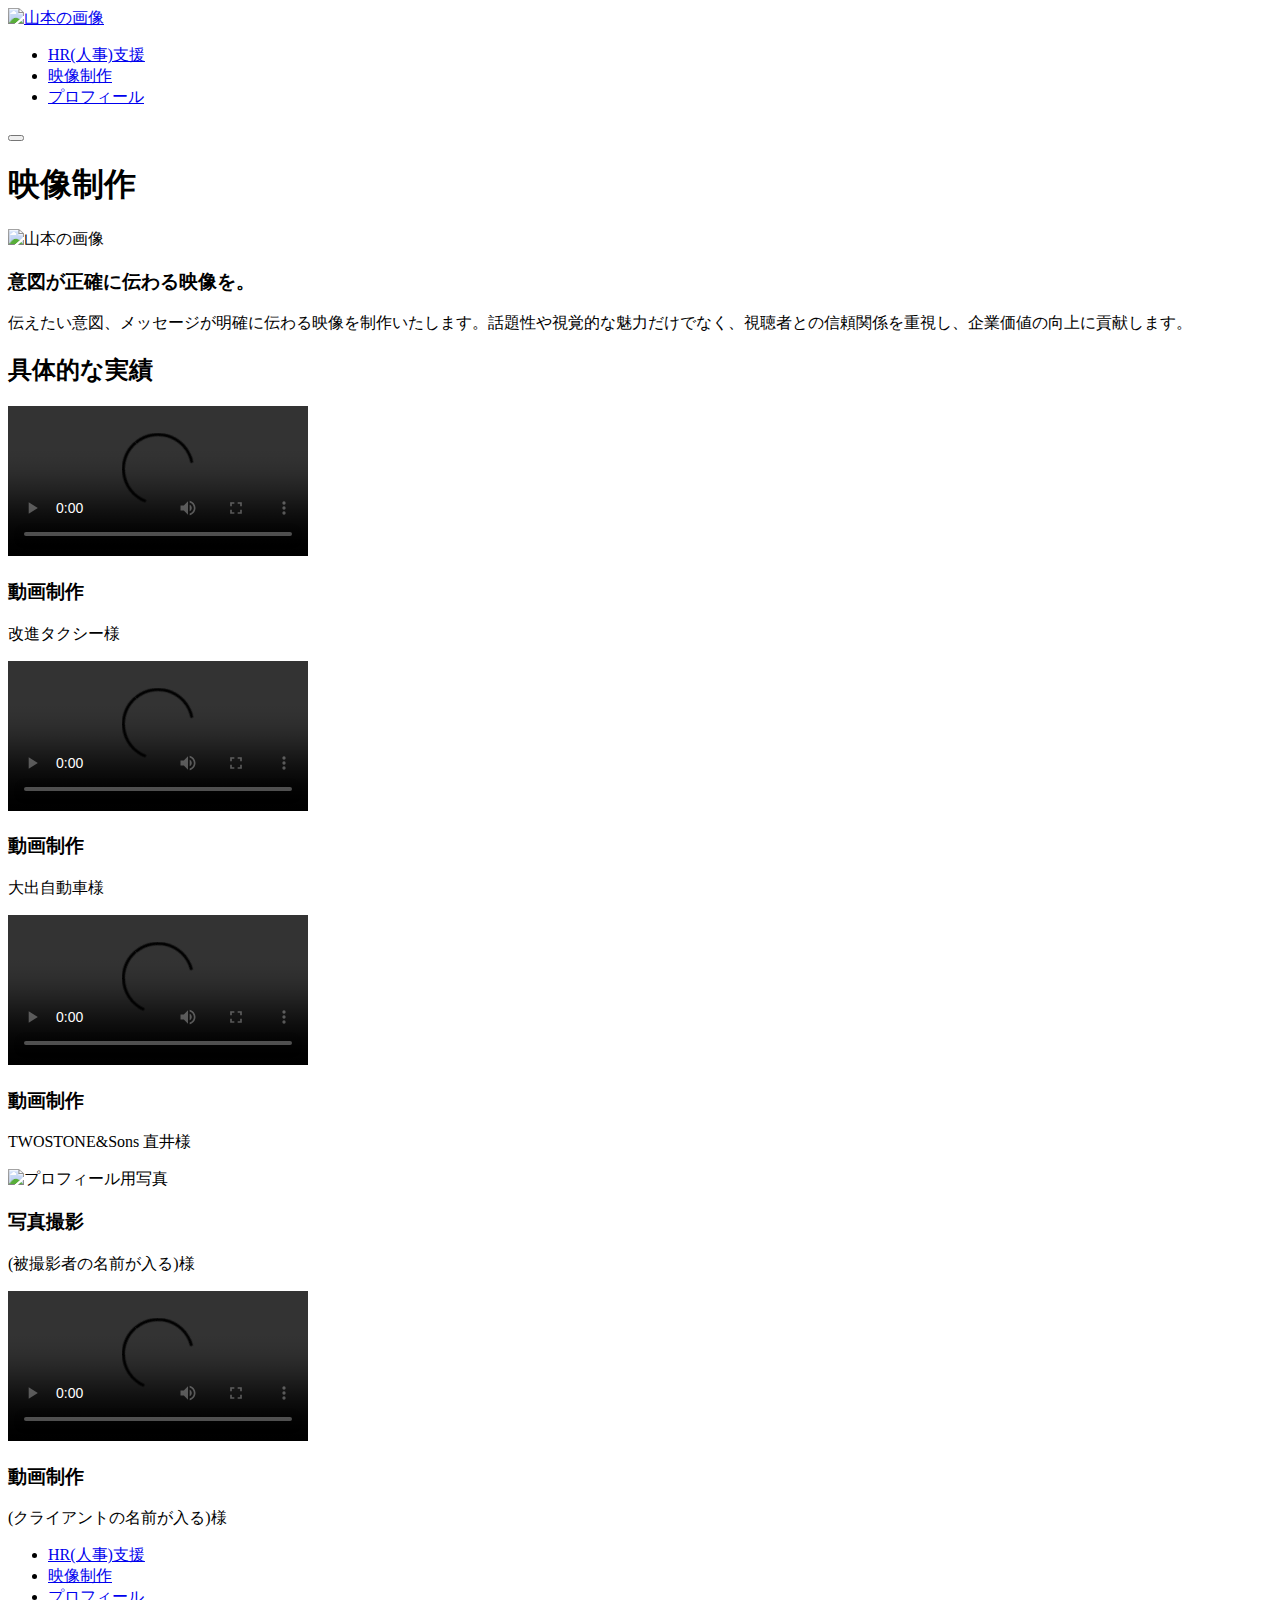
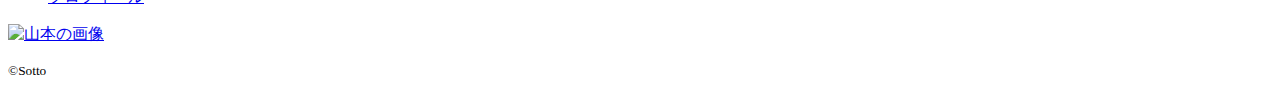
==== creation.html @ 1ca6c09f "creation" ====
<!DOCTYPE html>
<html lang="ja">

<head>
  <meta charset="UTF-8">
  <title>株式会社そっと</title>
  <meta name="description" content="株式会社そっとのホームページです。">
  <meta http-equiv="X-UA-Compatible" content="IE=edge" />

  <!-- fontawesome-->
  <script src="https://kit.fontawesome.com/9ab3ae9094.js" crossorigin="anonymous"></script>

<!-- SP用 -->
  <meta name="viewport" content="width=device-width, initial-scale=1, shrink-to-fit=no">
  <meta name="format-detection" content="telephone=no">

<!-- googleフォント -->
  <link rel="preconnect" href="https://fonts.googleapis.com">
  <link rel="preconnect" href="https://fonts.gstatic.com" crossorigin>
  <link href="https://fonts.googleapis.com/css2?family=M+PLUS+1:wght@100..900&family=Noto+Serif+JP:wght@200..900&display=swap" rel="stylesheet">

<!-- cssへのリンク -->
  <link rel="stylesheet" href="css/normalize.css">
  <link rel="stylesheet" href="css/style.css">

<!-- js -->
  <script src="./js/toggle-menu.js"></script>

</head>

<body>
  <header class="header">
    <div class="header-container">
      <a class="header-logo" href="./index.html">
        <img src="./img/yamamoto-header.jpg" alt="山本の画像">
      </a>
      <div class="header-site-menu">
        <nav class="site-menu">
          <ul>
            <li><a href="./hrsupport.html">HR(人事)支援</a></li>
            <li><a href="./creation.html">映像制作</a></li>
            <li><a href="./profile.html">プロフィール</a></li>
          </ul>
        </nav>
      </div>
      <div class="header-icon-list">
        <div class="sns-menu-container">
          <div class="sns-menu">
            <p><i class="fa-brands fa-facebook fa"></i></p>
            <p><i class="fa-brands fa-instagram fa"></i></p>
          </div>
        </div>
        <button class="toggle-menu-button"></button>
      </div>
    </div>
  </header>

  <main class="main">
    <h1>映像制作</h1>
    <section class="top-area">
      <img src="./img/yamamoto.jpg" alt="山本の画像">
      <div class="creation-page-text">
        <h3>意図が正確に伝わる映像を。</h3>
        <p>伝えたい意図、メッセージが明確に伝わる映像を制作いたします。話題性や視覚的な魅力だけでなく、視聴者との信頼関係を重視し、企業価値の向上に貢献します。</p>
      </div>
    </section>
    <section class="creation-achievements">
      <h2 id="creation-work">具体的な実績</h2>
      <div class="cr-achievements-contents">
        <div class="cr-contents-area">
          <video src="./video/kaishintaxi-animation.mp4" controls></video>
          <div class="cr-contents-text">
            <h3>動画制作</h3>
            <p>改進タクシー様</p>
          </div>
        </div>
        <div class="cr-contents-area">
          <video src="./video/oodejidousha-30s-ver.mp4" controls></video>
          <div class="cr-contents-text">
            <h3>動画制作</h3>
            <p>大出自動車様</p>
          </div>
        </div>
        <div class="cr-contents-area">
          <video src="./video/naoi-recruitment.mp4" controls></video>
          <div class="cr-contents-text">
            <h3>動画制作</h3>
            <p>TWOSTONE&Sons 直井様</p>
          </div>
        </div>
        <div class="cr-contents-area">
          <img src="./img/index/profilepicture.jpg" alt="プロフィール用写真">
          <div class="cr-contents-text">
            <h3>写真撮影</h3>
            <p>(被撮影者の名前が入る)様</p>
          </div>
        </div>
        <div class="cr-contents-area">
          <video src="./video/countdown.mp4" controls></video>
          <div class="cr-contents-text">
            <h3>動画制作</h3>
            <p>(クライアントの名前が入る)様</p>
          </div>
        </div>
      </div>
    </section>
  </main>

  <footer class="footer">
    <div class="footer-site-menu">
      <nav class="site-menu">
        <ul>
          <li><a href="./hrsupport.html">HR(人事)支援</a></li>
          <li><a href="./creation.html">映像制作</a></li>
          <li><a href="./profile.html">プロフィール</a></li>
        </ul>
      </nav>
    </div>
    <a class="footer-logo" href="./index.html">
      <img src="./img/yamamoto-header.jpg" alt="山本の画像">
    </a>
    <div class="sns-menu">
      <div class="footer-sns-menu-container">
        <p><i class="fa-brands fa-facebook fa-2x"></i></p>
        <p><i class="fa-brands fa-instagram fa-2x"></i></p>
      </div>
    </div>
    <p class="copyright"><small>&copy;Sotto</small></p>
  
  </footer>
</body>
</html>
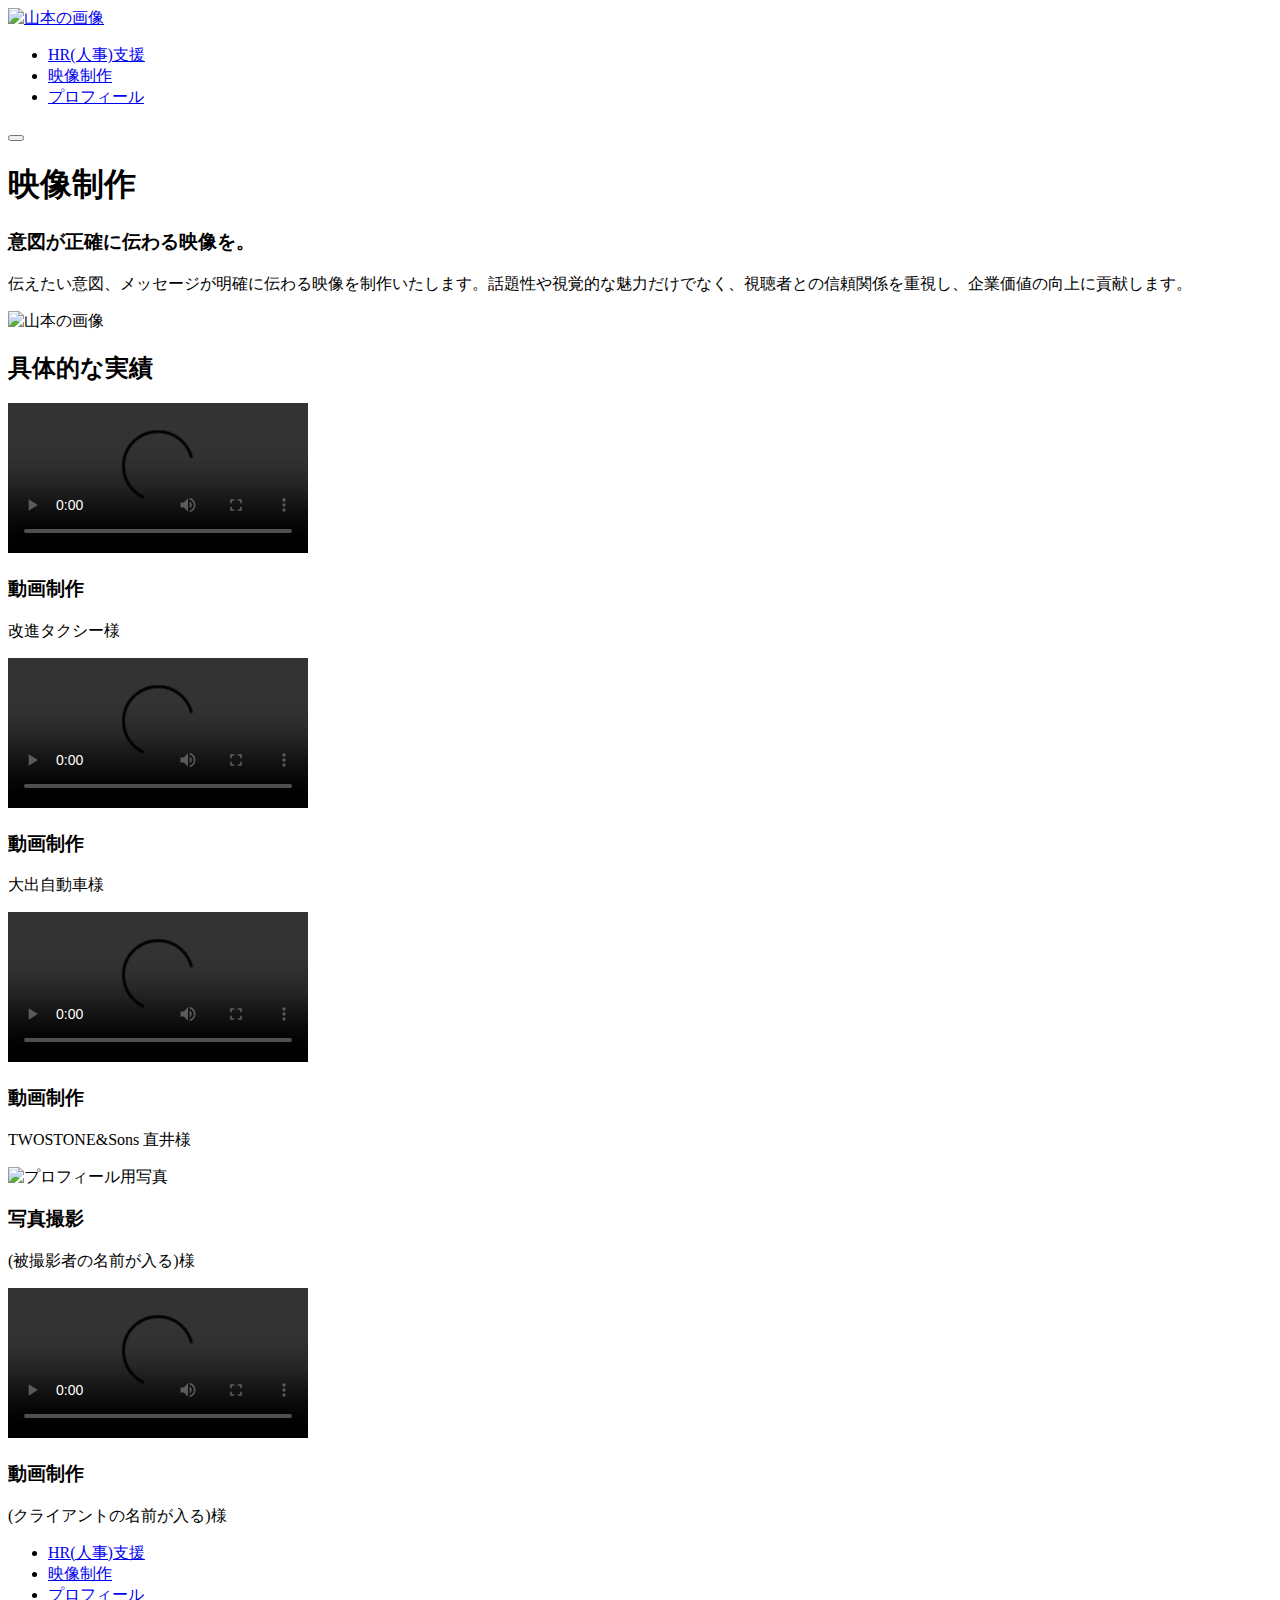
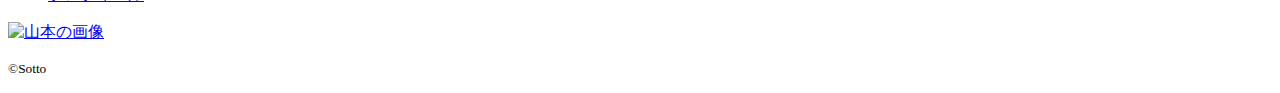
==== commit 1f584081: "HTML、CSSのクラス整理など" ====
--- a/creation.html
+++ b/creation.html
@@ -5,7 +5,7 @@
   <meta charset="UTF-8">
   <title>株式会社そっと</title>
   <meta name="description" content="株式会社そっとのホームページです。">
-  <meta http-equiv="X-UA-Compatible" content="IE=edge" />
+  <meta http-equiv="X-UA-Compatible" content="IE=edge">
 
   <!-- fontawesome-->
   <script src="https://kit.fontawesome.com/9ab3ae9094.js" crossorigin="anonymous"></script>
@@ -56,13 +56,13 @@
   </header>
 
   <main class="main">
-    <h1>映像制作</h1>
+    <h1 class="title">映像制作</h1>
     <section class="top-area">
-      <img src="./img/yamamoto.jpg" alt="山本の画像">
-      <div class="creation-page-text">
+      <div class="creation-top-text">
         <h3>意図が正確に伝わる映像を。</h3>
         <p>伝えたい意図、メッセージが明確に伝わる映像を制作いたします。話題性や視覚的な魅力だけでなく、視聴者との信頼関係を重視し、企業価値の向上に貢献します。</p>
       </div>
+      <img src="./img/yamamoto.jpg" alt="山本の画像">
     </section>
     <section class="creation-achievements">
       <h2 id="creation-work">具体的な実績</h2>
